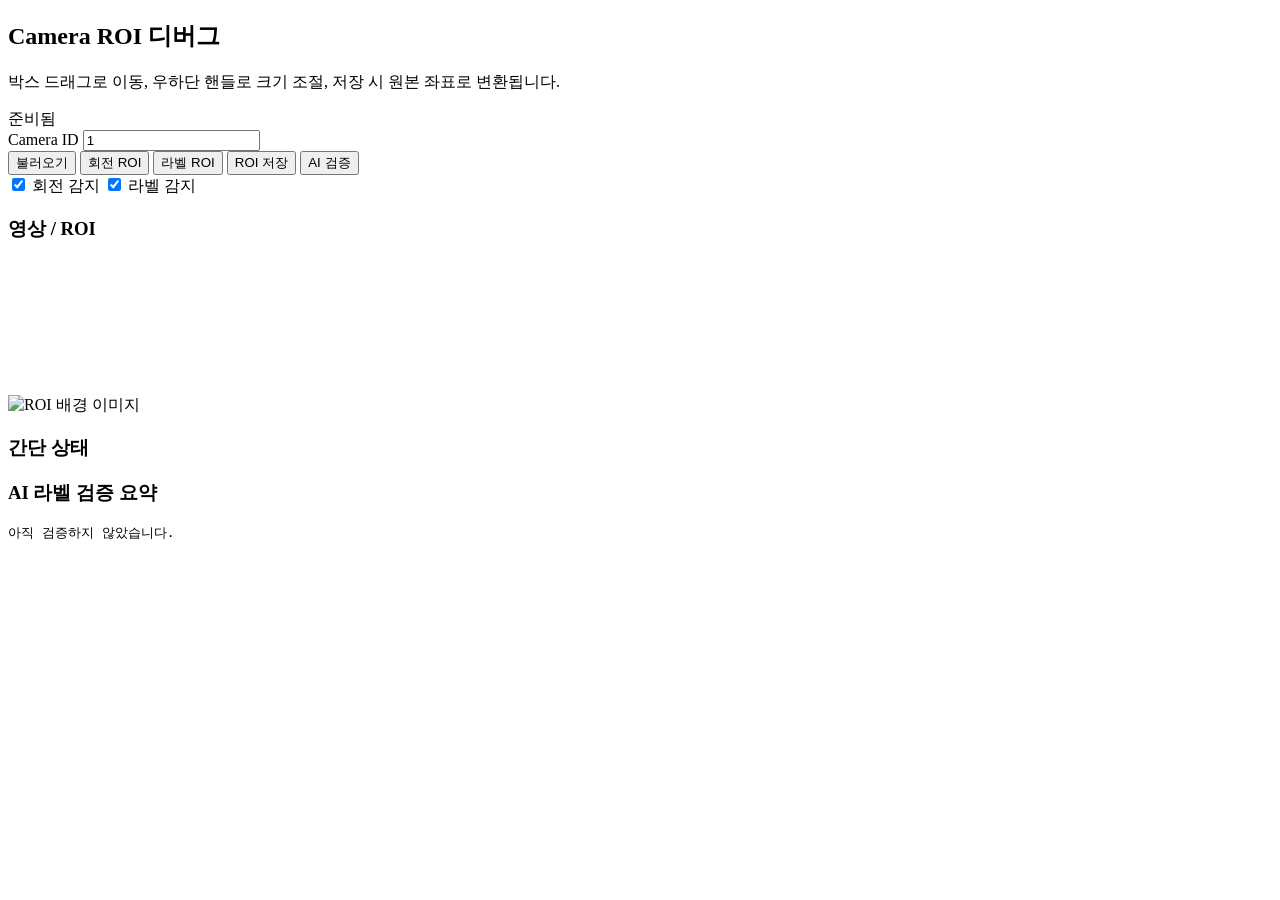
==== RealtimeEventApi/wwwroot/roi.html @ 4549ee07 "ROI 화면 정리 및 OCR 기반 AI 검증 흐름 반영" ====
﻿<!DOCTYPE html>
<html lang="ko">
<head>
    <meta charset="utf-8" />
    <title>카메라 ROI 디버그</title>
    <meta name="viewport" content="width=device-width, initial-scale=1" />

    <link rel="stylesheet" href="/css/common-layout.css" />
    <link rel="stylesheet" href="/css/roi.css" />
</head>
<body>
    <div class="app-shell">
        <div id="app-header"></div>

        <main class="page-shell roi-page-shell">
            <section class="roi-page">

                <section class="card roi-top-card">
                    <div class="card-head">
                        <div>
                            <h2 id="pageTitle" class="page-title">Camera ROI 디버그</h2>
                            <p class="page-desc">박스 드래그로 이동, 우하단 핸들로 크기 조절, 저장 시 원본 좌표로 변환됩니다.</p>
                        </div>
                        <div id="saveStatus" class="save-status idle">준비됨</div>
                    </div>

                    <div class="toolbar-row">
                        <label class="field">
                            <span class="field-label">Camera ID</span>
                            <input type="number" id="cameraId" value="1" class="input-base" />
                        </label>

                        <div class="tool-controls">
                            <div class="button-group">
                                <button id="btnLoad" class="tool-btn btn-secondary" type="button">불러오기</button>
                                <button id="btnModeObject" class="tool-btn btn-toggle active-mode" type="button">회전 ROI</button>
                                <button id="btnModeLabel" class="tool-btn btn-toggle" type="button">라벨 ROI</button>
                                <button id="btnSave" class="tool-btn btn-primary btn-emphasize" type="button">ROI 저장</button>
                                <button id="btnValidateAi" class="tool-btn btn-secondary" type="button">AI 검증</button>
                            </div>

                            <div class="checks">
                                <label class="check">
                                    <input type="checkbox" id="checkRotation" checked />
                                    <span>회전 감지</span>
                                </label>
                                <label class="check">
                                    <input type="checkbox" id="checkLabel" checked />
                                    <span>라벨 감지</span>
                                </label>
                            </div>
                        </div>
                    </div>
                </section>

                <section class="roi-main-grid">
                    <section class="card roi-video-card">
                        <div class="card-head">
                            <h3 class="section-title">영상 / ROI</h3>
                        </div>

                        <div class="roi-canvas-shell">
                            <div id="canvasWrap" class="canvas-wrap">
                                <img id="bgImage" class="roi-image" alt="ROI 배경 이미지" />
                                <canvas id="roiCanvas" class="roi-canvas"></canvas>
                            </div>
                        </div>
                    </section>

                    <aside class="roi-side-stack roi-side-stack--simple">
                        <section class="card roi-state-card">
                            <div class="card-head">
                                <h3 class="section-title">간단 상태</h3>
                            </div>
                            <pre id="stateText" class="roi-pre roi-pre--compact"></pre>
                        </section>

                        <section class="card roi-ai-card">
                            <div class="card-head">
                                <h3 class="section-title">AI 라벨 검증 요약</h3>
                            </div>
                            <pre id="aiValidationText" class="roi-pre roi-pre--compact">아직 검증하지 않았습니다.</pre>
                        </section>
                    </aside>
                </section>

            </section>
        </main>

        <div id="app-footer"></div>
    </div>

    <script src="/js/common-layout.js"></script>
    <script src="/js/roi.js"></script>
</body>
</html>
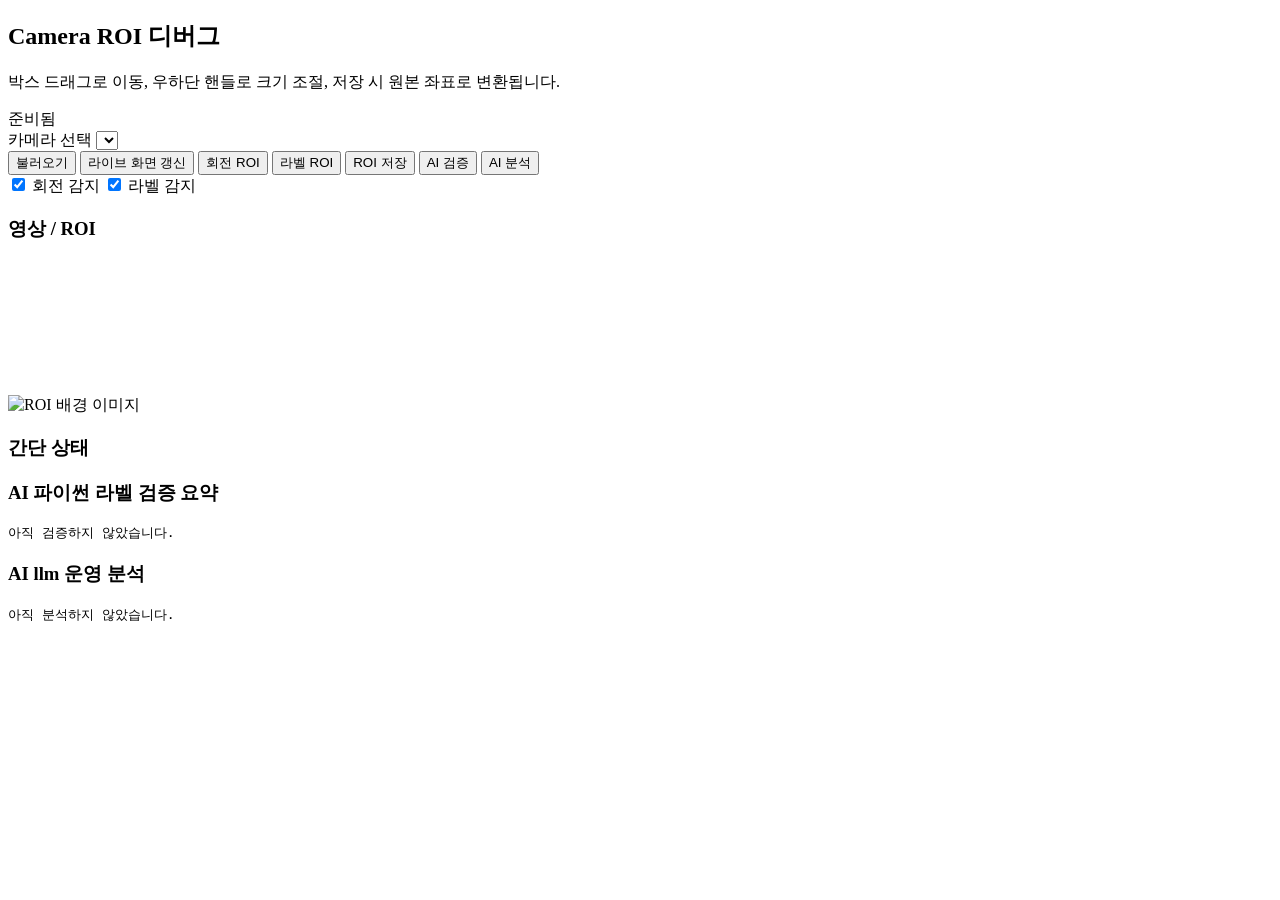
==== commit d659709e: "feat: realtime camera pipeline + ROI + production event tracking + history dashboard" ====
--- a/RealtimeEventApi/wwwroot/roi.html
+++ b/RealtimeEventApi/wwwroot/roi.html
@@ -25,18 +25,20 @@
                     </div>
 
                     <div class="toolbar-row">
-                        <label class="field">
-                            <span class="field-label">Camera ID</span>
-                            <input type="number" id="cameraId" value="1" class="input-base" />
+                        <label class="field" for="cameraSelect">
+                            <span class="field-label">카메라 선택</span>
+                            <select id="cameraSelect" class="select-base"></select>
                         </label>
 
                         <div class="tool-controls">
                             <div class="button-group">
                                 <button id="btnLoad" class="tool-btn btn-secondary" type="button">불러오기</button>
+                                <button id="btnLiveRefresh" class="tool-btn btn-toggle" type="button">라이브 화면 갱신</button>
                                 <button id="btnModeObject" class="tool-btn btn-toggle active-mode" type="button">회전 ROI</button>
                                 <button id="btnModeLabel" class="tool-btn btn-toggle" type="button">라벨 ROI</button>
                                 <button id="btnSave" class="tool-btn btn-primary btn-emphasize" type="button">ROI 저장</button>
                                 <button id="btnValidateAi" class="tool-btn btn-secondary" type="button">AI 검증</button>
+                                <button id="btn-ai-analysis" class="btn btn-primary">AI 분석</button>
                             </div>
 
                             <div class="checks">
@@ -61,6 +63,7 @@
 
                         <div class="roi-canvas-shell">
                             <div id="canvasWrap" class="canvas-wrap">
+                                <div id="statusOverlay" class="status-overlay" hidden>카메라가 실행 중이 아닙니다.</div>
                                 <img id="bgImage" class="roi-image" alt="ROI 배경 이미지" />
                                 <canvas id="roiCanvas" class="roi-canvas"></canvas>
                             </div>
@@ -77,10 +80,18 @@
 
                         <section class="card roi-ai-card">
                             <div class="card-head">
-                                <h3 class="section-title">AI 라벨 검증 요약</h3>
+                                <h3 class="section-title">AI 파이썬 라벨 검증 요약</h3>
                             </div>
                             <pre id="aiValidationText" class="roi-pre roi-pre--compact">아직 검증하지 않았습니다.</pre>
                         </section>
+
+                        <section class="card roi-llm-card">
+                            <div class="card-head">
+                                <h3 class="section-title">AI llm 운영 분석</h3>
+                            </div>
+                            <pre id="aiAnalysisText" class="roi-pre roi-pre--compact">아직 분석하지 않았습니다.</pre>
+                        </section>
+
                     </aside>
                 </section>
 
